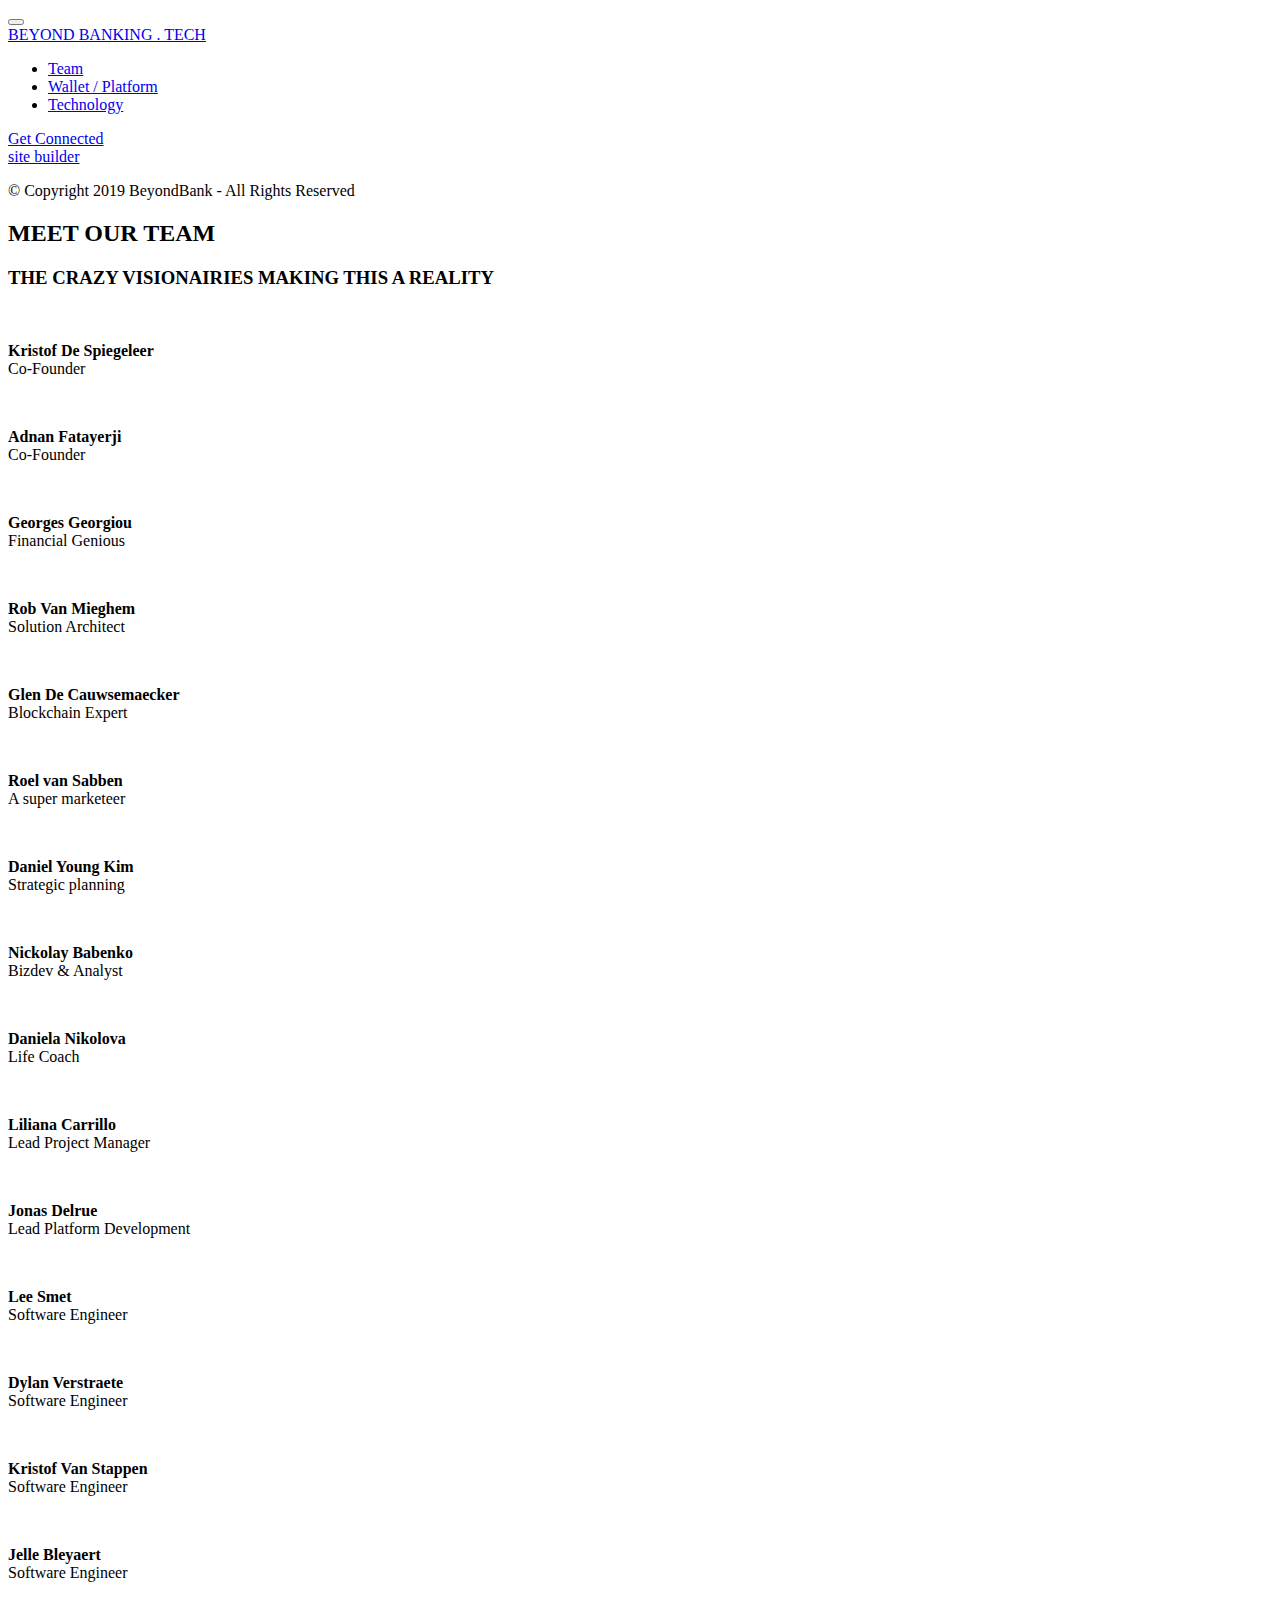
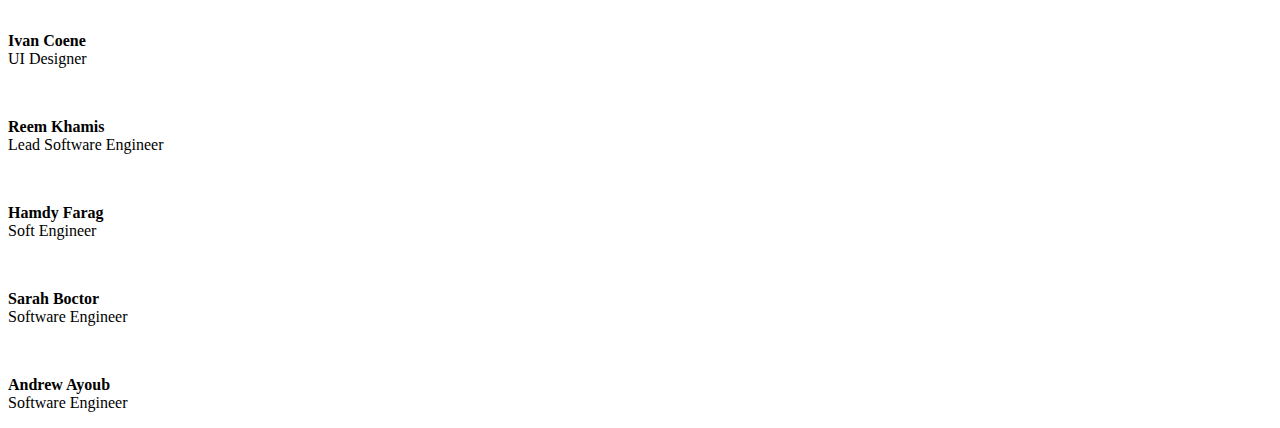
==== page1.html @ 2b2612f6 "team fixes" ====
<!DOCTYPE html>
<html >
<head>
  <!-- Site made with Mobirise Website Builder v4.9.3, https://mobirise.com -->
  <meta charset="UTF-8">
  <meta http-equiv="X-UA-Compatible" content="IE=edge">
  <meta name="generator" content="Mobirise v4.9.3, mobirise.com">
  <meta name="viewport" content="width=device-width, initial-scale=1, minimum-scale=1">
  <link rel="shortcut icon" href="assets/images/denizbank-115-x-60-570x123.png" type="image/x-icon">
  <meta name="description" content="Web Page Builder Description">
  <title>Team</title>
  <link rel="stylesheet" href="assets/tether/tether.min.css">
  <link rel="stylesheet" href="assets/bootstrap/css/bootstrap.min.css">
  <link rel="stylesheet" href="assets/bootstrap/css/bootstrap-grid.min.css">
  <link rel="stylesheet" href="assets/bootstrap/css/bootstrap-reboot.min.css">
  <link rel="stylesheet" href="assets/dropdown/css/style.css">
  <link rel="stylesheet" href="assets/theme/css/style.css">
  <link rel="stylesheet" href="assets/mobirise/css/mbr-additional.css" type="text/css">
  
  
  
</head>
<body>
  <section class="menu cid-riJmUrxMbo" once="menu" id="menu2-a">

    

    <nav class="navbar navbar-expand beta-menu navbar-dropdown align-items-center navbar-fixed-top navbar-toggleable-sm">
        <button class="navbar-toggler navbar-toggler-right" type="button" data-toggle="collapse" data-target="#navbarSupportedContent" aria-controls="navbarSupportedContent" aria-expanded="false" aria-label="Toggle navigation">
            <div class="hamburger">
                <span></span>
                <span></span>
                <span></span>
                <span></span>
            </div>
        </button>
        <div class="menu-logo">
            <div class="navbar-brand">
                
                <span class="navbar-caption-wrap"><a class="navbar-caption text-black display-5" href="http://beyondbanking.tech/">
                        BEYOND BANKING . TECH</a></span>
            </div>
        </div>
        <div class="collapse navbar-collapse" id="navbarSupportedContent">
            <ul class="navbar-nav nav-dropdown" data-app-modern-menu="true"><li class="nav-item">
                    <a class="nav-link link text-black display-4" href="page1.html">
                        Team</a>
                </li><li class="nav-item"><a class="nav-link link text-black display-4" href="page3.html">
                        Wallet / Platform</a></li><li class="nav-item"><a class="nav-link link text-black display-4" href="page5.html">
                        Technology</a></li></ul>
            <div class="navbar-buttons mbr-section-btn"><a class="btn btn-sm btn-primary display-7" href="index.html#form1-i">Get Connected</a></div>
        </div>
    </nav>
</section>

<section class="engine"><a href="https://mobirise.info/c">site builder</a></section><section once="" class="cid-riJndYxdxx" id="footer6-b">

    

    

    <div class="container">
        <div class="media-container-row align-center mbr-white">
            <div class="col-12">
                <p class="mbr-text mb-0 mbr-fonts-style display-7">
                    © Copyright 2019 BeyondBank - All Rights Reserved
                </p>
            </div>
        </div>
    </div>
</section>

<section class="testimonials1 cid-rjbzTg3BFn" id="testimonials1-12">

    

    
    <div class="container">
        <div class="media-container-row">
            <div class="title col-12 align-center">
                <h2 class="pb-3 mbr-fonts-style display-2"><strong>MEET OUR TEAM</strong></h2>
                <h3 class="mbr-section-subtitle mbr-light pb-3 mbr-fonts-style display-5">
                    THE CRAZY VISIONAIRIES MAKING THIS A REALITY</h3>
            </div>
        </div>
    </div>

    <div class="container pt-3 mt-2">
        <div class="media-container-row">
            <div class="mbr-testimonial p-3 align-center col-12 col-md-6">
                <div class="panel-item p-3">
                    <div class="card-block">
                        <div class="testimonial-photo">
                            <img src="assets/images/screen-shot-2019-02-20-at-10.24.17-pm-240x240.png" alt="" title="">
                        </div>
                        <p class="mbr-text mbr-fonts-style display-7"><strong>Kristof De Spiegeleer</strong><br>Co-Founder</p>
                    </div>
                    <div class="card-footer">
                        
                        
                    </div>
                </div>
            </div>

            <div class="mbr-testimonial p-3 align-center col-12 col-md-6">
                <div class="panel-item p-3">
                    <div class="card-block">
                        <div class="testimonial-photo">
                            <img src="assets/images/screen-shot-2019-02-20-at-10.24.58-pm-240x239.png" alt="" title="">
                        </div>
                        <p class="mbr-text mbr-fonts-style display-7"><strong>Adnan Fatayerji</strong><br>Co-Founder</p>
                    </div>
                    <div class="card-footer">
                        
                        
                    </div>
                </div>
            </div>

            

            

            

            
        </div>
    </div>   
</section>

<section class="testimonials1 cid-rjbzVicLhW" id="testimonials1-15">

    

    
    <div class="container">
        <div class="media-container-row">
            <div class="title col-12 align-center">
                
                
            </div>
        </div>
    </div>

    <div class="container pt-3 mt-2">
        <div class="media-container-row">
            <div class="mbr-testimonial p-3 align-center col-12 col-md-6 col-lg-4">
                <div class="panel-item p-3">
                    <div class="card-block">
                        <div class="testimonial-photo">
                            <img src="assets/images/screen-shot-2019-02-19-at-10.16.52-am-240x232.png" alt="" title="">
                        </div>
                        <p class="mbr-text mbr-fonts-style display-7"><strong>
                           Georges Georgiou</strong><br>Financial Genious<strong></strong></p>
                    </div>
                    <div class="card-footer">
                        
                        
                    </div>
                </div>
            </div>

            <div class="mbr-testimonial p-3 align-center col-12 col-md-6 col-lg-4">
                <div class="panel-item p-3">
                    <div class="card-block">
                        <div class="testimonial-photo">
                            <img src="assets/images/screen-shot-2019-02-19-at-10.09.04-am-240x239.png" alt="" title="">
                        </div>
                        <p class="mbr-text mbr-fonts-style display-7"><strong>
                           Rob Van Mieghem</strong><br>Solution Architect<strong></strong></p>
                    </div>
                    <div class="card-footer">
                        
                        
                    </div>
                </div>
            </div>

            <div class="mbr-testimonial p-3 align-center col-12 col-md-6 col-lg-4">
                <div class="panel-item p-3">
                    <div class="card-block">
                        <div class="testimonial-photo">
                            <img src="assets/images/screen-shot-2019-02-19-at-10.10.36-am-240x240.png" alt="" title="">
                        </div>
                        <p class="mbr-text mbr-fonts-style display-7"><strong>
                           Glen De Cauwsemaecker</strong><br>Blockchain Expert<strong></strong></p>
                    </div>
                    <div class="card-footer">
                        
                        
                    </div>
                </div>
            </div>

            

            

            
        </div>
    </div>   
</section>

<section class="testimonials1 cid-rjbzTQHHtp" id="testimonials1-13">

    

    
    <div class="container">
        <div class="media-container-row">
            <div class="title col-12 align-center">
                
                
            </div>
        </div>
    </div>

    <div class="container pt-3 mt-2">
        <div class="media-container-row">
            <div class="mbr-testimonial p-3 align-center col-12 col-md-6 col-lg-4">
                <div class="panel-item p-3">
                    <div class="card-block">
                        <div class="testimonial-photo">
                            <img src="assets/images/screen-shot-2019-02-19-at-10.19.00-am-240x223.png" alt="" title="">
                        </div>
                        <p class="mbr-text mbr-fonts-style display-7"><strong>
                           Roel van Sabben</strong><br>A super marketeer<br><strong>
                        </strong></p>
                    </div>
                    <div class="card-footer">
                        
                        
                    </div>
                </div>
            </div>

            <div class="mbr-testimonial p-3 align-center col-12 col-md-6 col-lg-4">
                <div class="panel-item p-3">
                    <div class="card-block">
                        <div class="testimonial-photo">
                            <img src="assets/images/screen-shot-2019-02-19-at-5.32.55-pm-240x239.png" alt="" title="">
                        </div>
                        <p class="mbr-text mbr-fonts-style display-7"><strong>
                           Daniel Young Kim</strong><br>Strategic planning<br><strong>
                        </strong></p>
                    </div>
                    <div class="card-footer">
                        
                        
                    </div>
                </div>
            </div>

            <div class="mbr-testimonial p-3 align-center col-12 col-md-6 col-lg-4">
                <div class="panel-item p-3">
                    <div class="card-block">
                        <div class="testimonial-photo">
                            <img src="assets/images/screen-shot-2019-02-21-at-12.02.29-am-240x240.png" alt="" title="">
                        </div>
                        <p class="mbr-text mbr-fonts-style display-7"><strong>
                           Nickolay Babenko</strong><br>Bizdev &amp; Analyst <br><strong>
                        </strong></p>
                    </div>
                    <div class="card-footer">
                        
                        
                    </div>
                </div>
            </div>

            

            

            
        </div>
    </div>   
</section>

<section class="testimonials1 cid-rjbzUqo8n9" id="testimonials1-14">

    

    
    <div class="container">
        <div class="media-container-row">
            <div class="title col-12 align-center">
                
                
            </div>
        </div>
    </div>

    <div class="container pt-3 mt-2">
        <div class="media-container-row">
            <div class="mbr-testimonial p-3 align-center col-12 col-md-6 col-lg-4">
                <div class="panel-item p-3">
                    <div class="card-block">
                        <div class="testimonial-photo">
                            <img src="assets/images/screen-shot-2019-02-19-at-10.22.01-am-240x240.png" alt="" title="">
                        </div>
                        <p class="mbr-text mbr-fonts-style display-7"><strong>
                           Daniela Nikolova</strong><br>Life Coach<br><strong>
                        </strong></p>
                    </div>
                    <div class="card-footer">
                        
                        
                    </div>
                </div>
            </div>

            <div class="mbr-testimonial p-3 align-center col-12 col-md-6 col-lg-4">
                <div class="panel-item p-3">
                    <div class="card-block">
                        <div class="testimonial-photo">
                            <img src="assets/images/screen-shot-2019-02-19-at-10.40.47-am-240x229.png" alt="" title="">
                        </div>
                        <p class="mbr-text mbr-fonts-style display-7"><strong>
                           Liliana Carrillo</strong><br>Lead Project Manager <br><strong>
                        </strong></p>
                    </div>
                    <div class="card-footer">
                        
                        
                    </div>
                </div>
            </div>

            <div class="mbr-testimonial p-3 align-center col-12 col-md-6 col-lg-4">
                <div class="panel-item p-3">
                    <div class="card-block">
                        <div class="testimonial-photo">
                            <img src="assets/images/screen-shot-2019-02-19-at-10.42.24-am-240x240.png" alt="" title="">
                        </div>
                        <p class="mbr-text mbr-fonts-style display-7"><strong>
                           Jonas Delrue</strong><br>Lead Platform Development <br><strong>
                        </strong></p>
                    </div>
                    <div class="card-footer">
                        
                        
                    </div>
                </div>
            </div>

            

            

            
        </div>
    </div>   
</section>

<section class="testimonials1 cid-rjbzWksUTr" id="testimonials1-16">

    

    
    <div class="container">
        <div class="media-container-row">
            <div class="title col-12 align-center">
                
                
            </div>
        </div>
    </div>

    <div class="container pt-3 mt-2">
        <div class="media-container-row">
            <div class="mbr-testimonial p-3 align-center col-12 col-md-6 col-lg-4">
                <div class="panel-item p-3">
                    <div class="card-block">
                        <div class="testimonial-photo">
                            <img src="assets/images/screen-shot-2019-02-19-at-10.26.47-am-240x240.png" alt="" title="">
                        </div>
                        <p class="mbr-text mbr-fonts-style display-7"><strong>Lee Smet</strong><br>Software Engineer<br><strong>
                        </strong></p>
                    </div>
                    <div class="card-footer">
                        
                        
                    </div>
                </div>
            </div>

            <div class="mbr-testimonial p-3 align-center col-12 col-md-6 col-lg-4">
                <div class="panel-item p-3">
                    <div class="card-block">
                        <div class="testimonial-photo">
                            <img src="assets/images/screen-shot-2019-02-19-at-10.58.47-am-240x240.png" alt="" title="">
                        </div>
                        <p class="mbr-text mbr-fonts-style display-7"><strong>Dylan Verstraete</strong><br>Software Engineer<br><strong>
                        </strong></p>
                    </div>
                    <div class="card-footer">
                        
                        
                    </div>
                </div>
            </div>

            <div class="mbr-testimonial p-3 align-center col-12 col-md-6 col-lg-4">
                <div class="panel-item p-3">
                    <div class="card-block">
                        <div class="testimonial-photo">
                            <img src="assets/images/screen-shot-2019-02-19-at-10.43.36-am-240x240.png" alt="" title="">
                        </div>
                        <p class="mbr-text mbr-fonts-style display-7"><strong>Kristof Van Stappen</strong><br>Software Engineer<br><strong>
                        </strong></p>
                    </div>
                    <div class="card-footer">
                        
                        
                    </div>
                </div>
            </div>

            

            

            
        </div>
    </div>   
</section>

<section class="testimonials1 cid-rjbA0Xhp37" id="testimonials1-17">

    

    
    <div class="container">
        <div class="media-container-row">
            <div class="title col-12 align-center">
                
                
            </div>
        </div>
    </div>

    <div class="container pt-3 mt-2">
        <div class="media-container-row">
            <div class="mbr-testimonial p-3 align-center col-12 col-md-6 col-lg-4">
                <div class="panel-item p-3">
                    <div class="card-block">
                        <div class="testimonial-photo">
                            <img src="assets/images/screen-shot-2019-02-19-at-10.47.24-am-240x240.png" alt="" title="">
                        </div>
                        <p class="mbr-text mbr-fonts-style display-7"><strong>Jelle Bleyaert</strong><br>Software Engineer<br><strong>
                        </strong></p>
                    </div>
                    <div class="card-footer">
                        
                        
                    </div>
                </div>
            </div>

            <div class="mbr-testimonial p-3 align-center col-12 col-md-6 col-lg-4">
                <div class="panel-item p-3">
                    <div class="card-block">
                        <div class="testimonial-photo">
                            <img src="assets/images/screen-shot-2019-02-19-at-10.48.39-am-240x240.png" alt="" title="">
                        </div>
                        <p class="mbr-text mbr-fonts-style display-7"><strong>Ivan Coene</strong><br>UI Designer<br><strong>
                        </strong></p>
                    </div>
                    <div class="card-footer">
                        
                        
                    </div>
                </div>
            </div>

            <div class="mbr-testimonial p-3 align-center col-12 col-md-6 col-lg-4">
                <div class="panel-item p-3">
                    <div class="card-block">
                        <div class="testimonial-photo">
                            <img src="assets/images/screen-shot-2019-02-19-at-10.53.18-am-240x240.png" alt="" title="">
                        </div>
                        <p class="mbr-text mbr-fonts-style display-7"><strong>Reem Khamis</strong><br>Lead Software Engineer<br><strong>
                        </strong></p>
                    </div>
                    <div class="card-footer">
                        
                        
                    </div>
                </div>
            </div>

            

            

            
        </div>
    </div>   
</section>

<section class="testimonials1 cid-rjbA28caGt" id="testimonials1-18">

    

    
    <div class="container">
        <div class="media-container-row">
            <div class="title col-12 align-center">
                
                
            </div>
        </div>
    </div>

    <div class="container pt-3 mt-2">
        <div class="media-container-row">
            <div class="mbr-testimonial p-3 align-center col-12 col-md-6 col-lg-4">
                <div class="panel-item p-3">
                    <div class="card-block">
                        <div class="testimonial-photo">
                            <img src="assets/images/screen-shot-2019-02-19-at-10.54.45-am-240x240.png" alt="" title="">
                        </div>
                        <p class="mbr-text mbr-fonts-style display-7"><strong>Hamdy Farag</strong><br>Soft Engineer</p>
                    </div>
                    <div class="card-footer">
                        
                        
                    </div>
                </div>
            </div>

            <div class="mbr-testimonial p-3 align-center col-12 col-md-6 col-lg-4">
                <div class="panel-item p-3">
                    <div class="card-block">
                        <div class="testimonial-photo">
                            <img src="assets/images/screen-shot-2019-02-21-at-9.49.47-am-240x237.png" alt="" title="">
                        </div>
                        <p class="mbr-text mbr-fonts-style display-7"><strong>Sarah Boctor</strong><br>Software Engineer<br><strong>
                        </strong></p>
                    </div>
                    <div class="card-footer">
                        
                        
                    </div>
                </div>
            </div>

            <div class="mbr-testimonial p-3 align-center col-12 col-md-6 col-lg-4">
                <div class="panel-item p-3">
                    <div class="card-block">
                        <div class="testimonial-photo">
                            <img src="assets/images/screen-shot-2019-02-21-at-9.50.54-am-240x240.png" alt="" title="">
                        </div>
                        <p class="mbr-text mbr-fonts-style display-7"><strong>Andrew Ayoub</strong><br>Software Engineer<br><strong>
                        </strong></p>
                    </div>
                    <div class="card-footer">
                        
                        
                    </div>
                </div>
            </div>

            

            

            
        </div>
    </div>   
</section>


  <script src="assets/web/assets/jquery/jquery.min.js"></script>
  <script src="assets/popper/popper.min.js"></script>
  <script src="assets/tether/tether.min.js"></script>
  <script src="assets/bootstrap/js/bootstrap.min.js"></script>
  <script src="assets/smoothscroll/smooth-scroll.js"></script>
  <script src="assets/dropdown/js/script.min.js"></script>
  <script src="assets/touchswipe/jquery.touch-swipe.min.js"></script>
  <script src="assets/theme/js/script.js"></script>
  
  
</body>
</html>
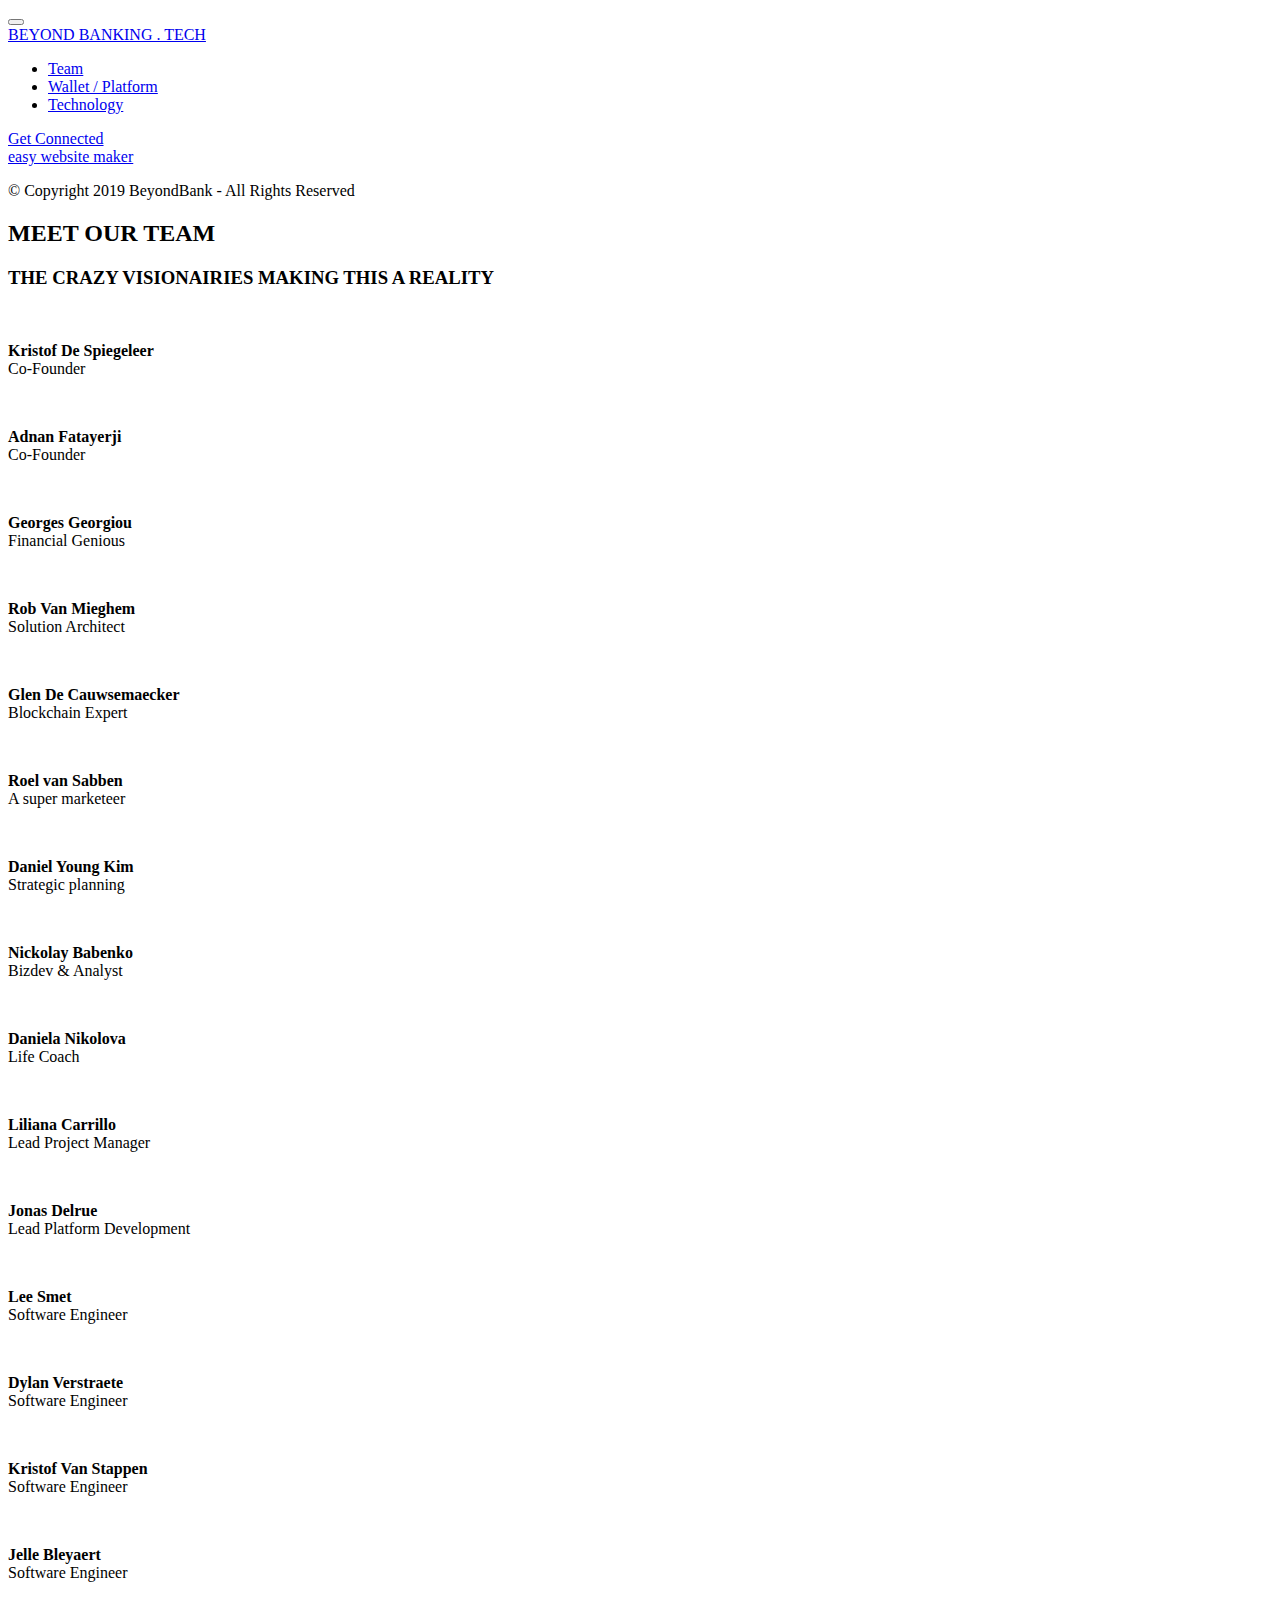
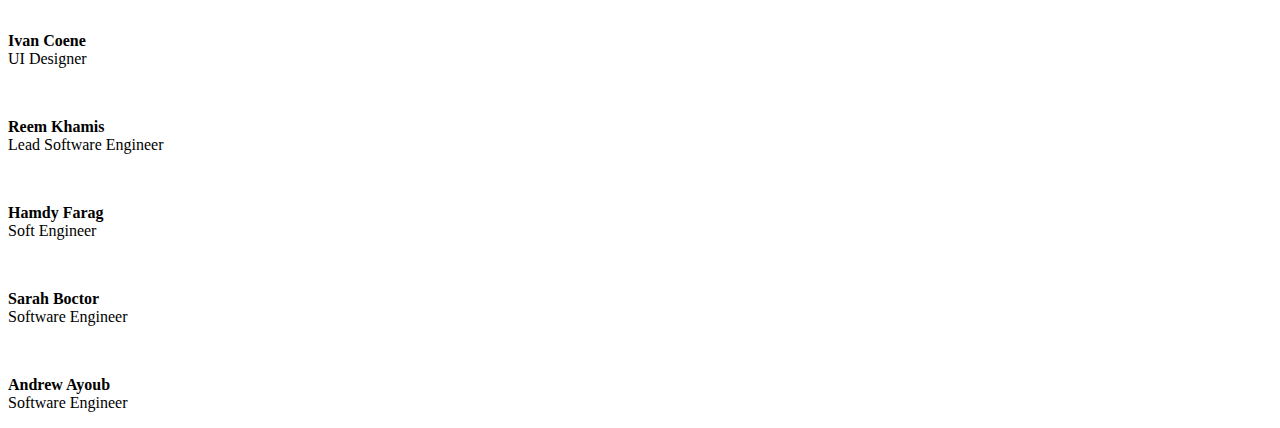
==== commit 00307c4a: "Revert "test 2"" ====
--- a/page1.html
+++ b/page1.html
@@ -53,7 +53,7 @@
     </nav>
 </section>
 
-<section class="engine"><a href="https://mobirise.info/c">site builder</a></section><section once="" class="cid-riJndYxdxx" id="footer6-b">
+<section class="engine"><a href="https://mobirise.info/f">easy website maker</a></section><section once="" class="cid-riJndYxdxx" id="footer6-b">
 
     
 
